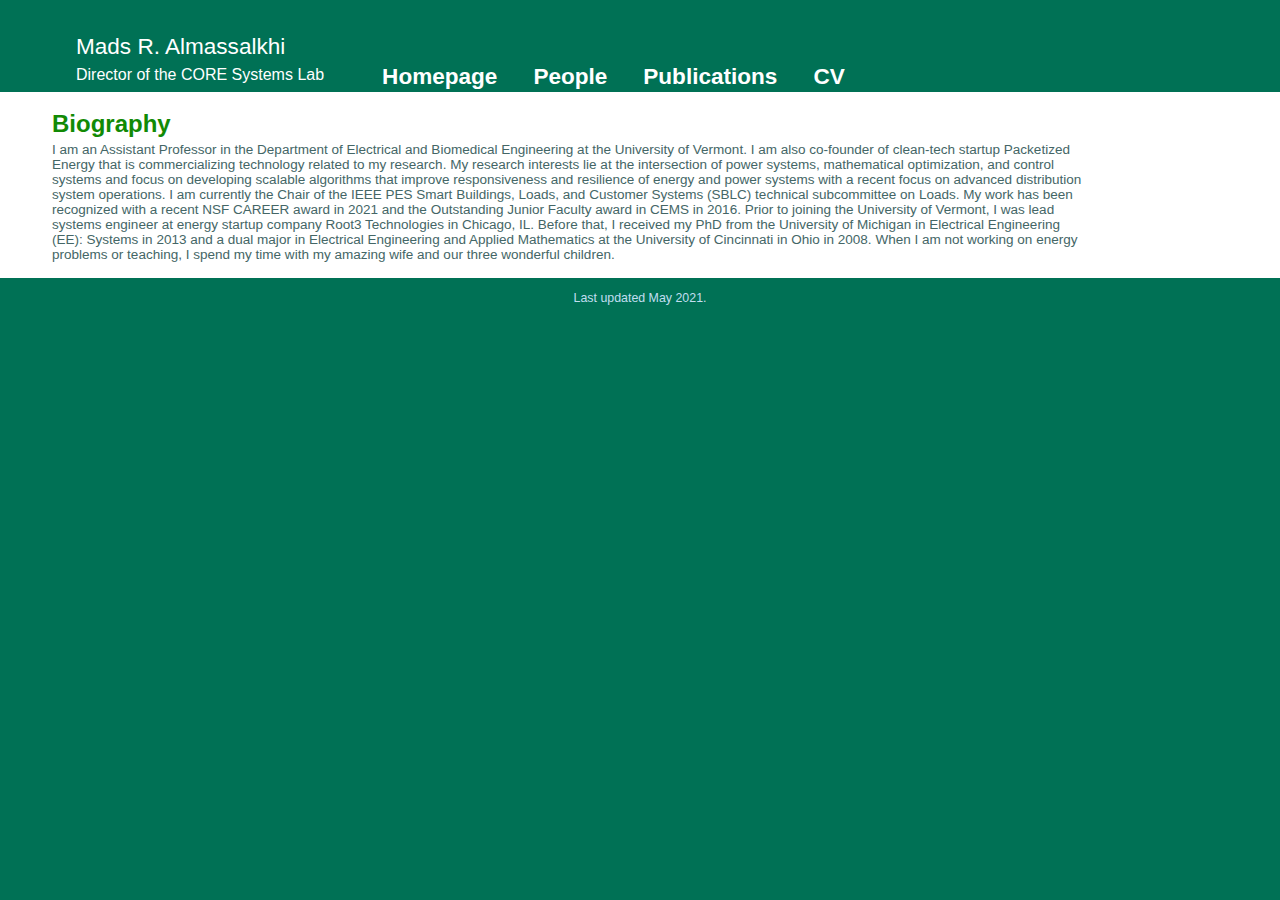
==== biography.html @ 9e0065cd "Google analytics" ====
<!DOCTYPE html PUBLIC "-//W3C//DTD XHTML 1.1//EN"
"http://www.w3.org/TR/xhtml11/DTD/xhtml11.dtd">
<html>
<head>
<meta http-equiv="content-type" content="text/html; charset=iso-8859-1"/>
<meta name="description" content="Homepage for Mads Almassalkhi"/>
<meta name="keywords" content="mads almassalkhi core control optimization energy power systems"/>
<meta name="author" content="Mads Almassalkhi"/>
<link rel="stylesheet" type="text/css" href="default.css" media="screen"/>
<title>Mads R. Almassalkhi</title>
<link rel="shortcut icon" type="image/x-icon" href="favicon.ico">
<!-- Global site tag (gtag.js) - Google Analytics -->
<script async src="https://www.googletagmanager.com/gtag/js?id=G-VBQJXR3NBB"></script>
<script>
  window.dataLayer = window.dataLayer || [];
  function gtag(){dataLayer.push(arguments);}
  gtag('js', new Date());

  gtag('config', 'G-VBQJXR3NBB');
</script>
</head>

<body>

<div class="container">

		<div class="header">

		<div class="title">
			<h1>Mads R. Almassalkhi <br/><font size="3"> Director of the CORE Systems Lab</font></h1>
		</div>

		<div class="navigation">
			<a href="index.html">Homepage</a>
			<a href="people.html">People</a>
			<a href="publications.html">Publications</a>
			<a href="madsCV full.pdf">CV</a>
			<div class="clearer"><span></span></div>
		</div>

	</div>
	<div class="main">

		<div class="content">

<h1><font size="5">Biography</font></h1>

<p> I am an Assistant Professor in the Department of Electrical and Biomedical Engineering at the University of Vermont. I am also co-founder of clean-tech startup Packetized Energy that is commercializing technology related to my research. My research interests lie at the intersection of power systems, mathematical optimization, and control systems and focus on developing scalable algorithms that improve responsiveness and resilience of energy and power systems with a recent focus on advanced distribution system operations. I am currently the Chair of the IEEE PES Smart Buildings, Loads, and Customer Systems (SBLC) technical subcommittee on Loads. My work has been recognized with a recent NSF CAREER award in 2021 and the Outstanding Junior Faculty award in CEMS in 2016. Prior to joining the University of Vermont, I was lead systems engineer at energy startup company Root3 Technologies in Chicago, IL. Before that, I received my PhD from the University of Michigan in Electrical Engineering (EE): Systems in 2013 and a dual major in Electrical Engineering and Applied Mathematics at the University of Cincinnati in Ohio in 2008. When I am not working on energy problems or teaching, I spend my time with my amazing wife and our three wonderful children. </p>

		</div>

		<div class="sidenav">

		</div>

		<div class="clearer"><span></span></div>

	</div>

</div>

<div class="footer">
Last updated May 2021.
</div>

</body>

</html>
---- default.css ----
/*#############################################################
Name: Indigo
Description: A lightweight (7kb images), simple and professional design.
Date: 2006-07-27
Author: Viktor Persson
URL: http://arcsin.se

Feel free to use and modify but please provide credits.
#############################################################*/

/* standard elements */
* {
	margin: 0;
	padding: 0;
}
a {
	color: #F70;
}
a:hover {
	color: #C60;
}
body {
	background: #007155 url(img/bg.gif) repeat-x;
	color: #466;
	font: normal 70.5% "Lucida Sans Unicode",sans-serif;
	margin: 0;
}
input {
	color: #555;
	font: normal 1.1em "Lucida Sans Unicode",sans-serif;
}
p,cite,code,ul {
	font-size: 1.2em;
	padding-bottom: 1.2em;
}
.button {
	border: 1px solid #AAA;
	margin-left: 5px;
	padding: 2px 3px;
}
h1 {
	font-size: 1.4em;
	margin-bottom: 4px;
}
code {
	background: url(img/bgcode.gif);
	border: 1px solid #F0F0F0;
	border-left: 6px solid #39F;
	color: #555;
	display: block;
	font: normal 1.1em "Lucida Sans Unicode",serif;
	margin-bottom: 12px;
	padding: 8px 10px;
	white-space: pre;
}
cite {
	background: url(img/quote.gif) no-repeat;
	color: #666;
	display: block;
	font: normal 1.3em "Lucida Sans Unicode",serif;
	padding-left: 28px;
}
h1,h3 {
	color: #128A05;
	padding-top: 6px;
}
h2 {
	color: #128A05;
	font-size: 1.1em;
}
/* misc */
.clearer {
	clear: both;
}

/* structure */
.container {
	background: url(img/topleft.gif) no-repeat;
}

.header {
	height: 92px;
}

/* title */
.title {
	float: left;
	padding: 28px 0 0 76px;
}
.title h1 {
	color: #FFF;
	font: normal 2em Verdana,sans-serif;
}
/* navigation */
.navigation {
	float: left;
	height: 92px;
	margin-left: 24px;
	padding: 0 16px;
}
.navigation a {
	color: #FFF;
	float: left;
	font: bold 2.0em "Trebuchet MS",sans-serif;
	margin-top: 56px;
	padding: 8px 18px;
	text-align: center;
	text-decoration: none;
}
.navigation a:hover {
	background-color: #4A91C3;
	color: #FFF;
}

/* main */
.main {
	background: #FFF url(img/bgmain.gif) no-repeat;
	clear: both;
	padding: 12px 12px 0 52px;
}

/* main left */
.sidenav {
	float: left;
	width: 15%;
}
.sidenav h1 {
	border-bottom: 1px dashed #DDD;
	color: #E73;
	font-size: 1.2em;
	height: 20px;
	margin-top: 1.2em;
}
.sidenav ul {
	margin: 0;
	padding: 0;
}
.sidenav li { 
	border-bottom: 1px dashed #EEE;
	list-style: none;
	margin: 0;
}
.sidenav li a {
	color: #777;
	display: block;
	font-size: 0.9em;
	padding: 3px 6px 3px 18px;
	text-decoration: none;
}
.sidenav li a:hover {
	color: #111;
	background: url(img/nav_li.gif) no-repeat;
}

/* content */
.content {
	float: left;
	margin-right: 4%;
	width: 85%;
}
.content .descr {
	color: #C60;
	margin-bottom: 6px;
}
.content li {
	list-style: url(img/li.gif);
	margin-left: 18px;
}

/* search form */
.styled {
	border: 3px double #E5E5E5;
	padding: 2px 3px;
}
.button {
	border: 1px solid #AAA;
	margin-left: 5px;
	padding: 2px 3px;
}

/* footer */
.footer {
	background: #007155 url(img/bgfooter.gif) repeat-x;
	color: #C1DEF0;
	font-size: 1.1em;
	line-height: 40px;
	text-align: center;
}
.footer a {
	color: #FFF;
	text-decoration: none;
}
.footer a:hover {
	color: #FFF;
	text-decoration: underline;
}


/* Bold my name in the author list */
a.bibbase.author.link[href="https://madsalma.github.io/publications2.html"] {
  font-weight: bold;
   pointer-events: none;
   cursor: default;
   color: gray;
}

ul {
  list-style-type: none;
}

li span {
    font-size: 14px;
}

.bibbase_icon { display: none; }

.bibbase_paper_title {
	pointer-events: none;
  cursor: default; 
}

#title{
	height: 20px;
	float: left;
	padding-right: 10px;
    margin-bottom: 5px;
	font-size: 18pt;
    font-weight: bold;
    background-color: white;
	}

#title-line{
    height: 10px;
    border-bottom: solid 1px #ccc;
}

#section{ 
	height: 20px;
	float: left;
	padding-right: 5px;
    margin-bottom: 5px;
	font-size: 18px;
    font-weight: bold;
    background-color: white;
	}

/* Remove group by downloads */
  #bibbase_header a[onclick="groupby('downloads')"] { display: none; }

/* Play with background colors */
.bibbase_group {
    /* background-color: #D0D0E0; */
    background-color: #C1DEF0;
    font-style: normal;
    font-size: larger;
    text-shadow: 0px 0px 3px #FFFFFF;
    border-radius: 4px 4px 4px 4px;
    -moz-border-radius: 4px 4px 4px 4px;
    -webkit-border-radius: 4px;
    padding: 5px 40px 5px;
    margin-top: 10px;
    margin-bottom: 5px;
    cursor: pointer;
    word-spacing: 3px;
}
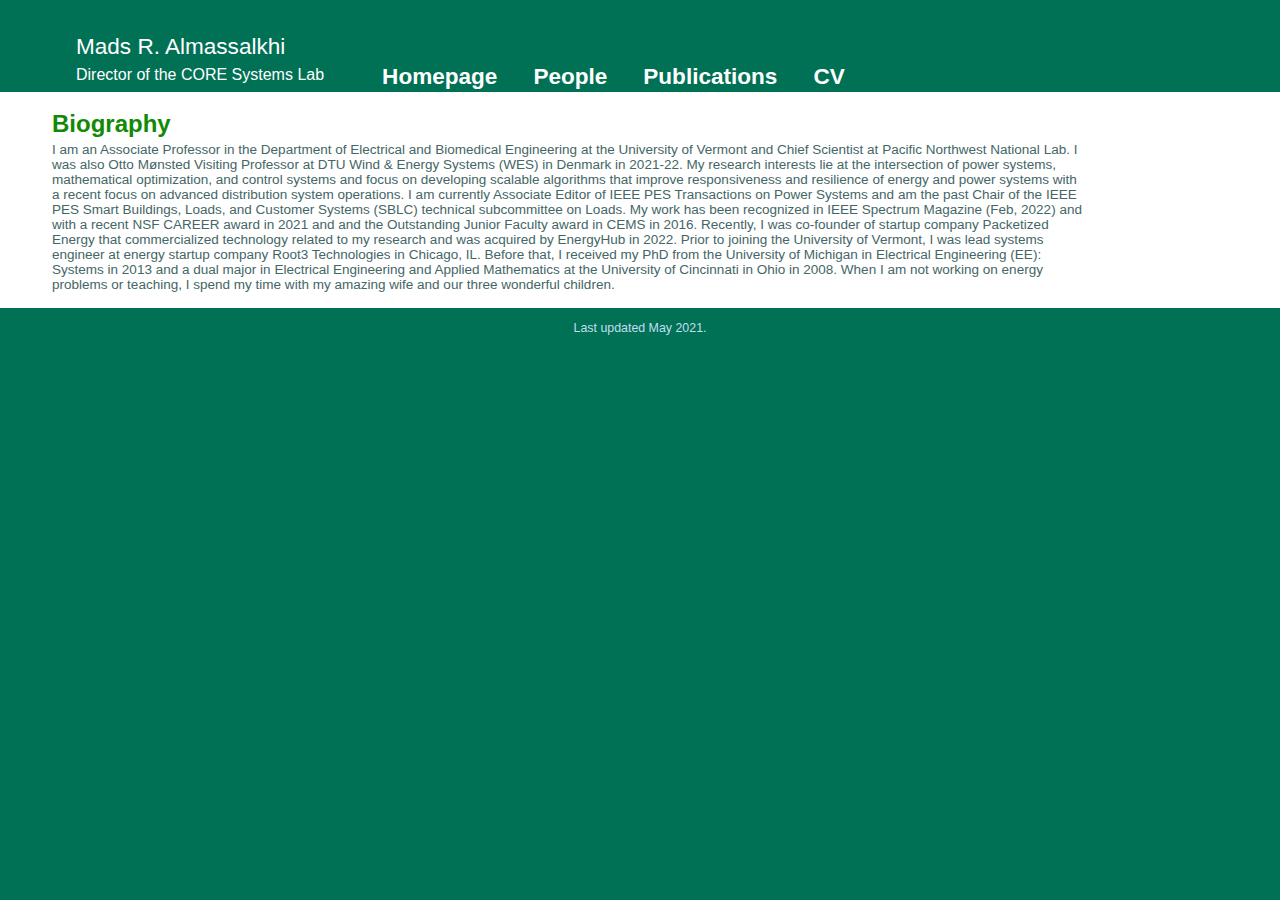
==== commit 5116adfe: "updated site/papers" ====
--- a/biography.html
+++ b/biography.html
@@ -45,7 +45,25 @@
 
 <h1><font size="5">Biography</font></h1>
 
-<p> I am an Assistant Professor in the Department of Electrical and Biomedical Engineering at the University of Vermont. I am also co-founder of clean-tech startup Packetized Energy that is commercializing technology related to my research. My research interests lie at the intersection of power systems, mathematical optimization, and control systems and focus on developing scalable algorithms that improve responsiveness and resilience of energy and power systems with a recent focus on advanced distribution system operations. I am currently the Chair of the IEEE PES Smart Buildings, Loads, and Customer Systems (SBLC) technical subcommittee on Loads. My work has been recognized with a recent NSF CAREER award in 2021 and the Outstanding Junior Faculty award in CEMS in 2016. Prior to joining the University of Vermont, I was lead systems engineer at energy startup company Root3 Technologies in Chicago, IL. Before that, I received my PhD from the University of Michigan in Electrical Engineering (EE): Systems in 2013 and a dual major in Electrical Engineering and Applied Mathematics at the University of Cincinnati in Ohio in 2008. When I am not working on energy problems or teaching, I spend my time with my amazing wife and our three wonderful children. </p>
+<p> I am an Associate Professor in the Department of Electrical and
+Biomedical Engineering at the University of Vermont and Chief Scientist at Pacific Northwest National Lab. I was also Otto M�nsted Visiting Professor at DTU Wind & Energy Systems (WES) in Denmark in 2021-22.
+My research interests lie at the intersection of
+power systems, mathematical optimization, and control systems and focus on
+developing scalable algorithms that improve responsiveness and resilience
+of energy and power systems with a recent focus on advanced distribution
+system operations. I am currently Associate Editor of IEEE PES Transactions on Power Systems and am the past Chair of the IEEE PES Smart
+Buildings, Loads, and Customer Systems (SBLC) technical subcommittee on
+Loads. My work has been recognized in IEEE Spectrum Magazine (Feb, 2022) and with a recent NSF CAREER award in 2021 and
+and the Outstanding Junior Faculty award in CEMS in 2016. Recently, I was co-founder
+of startup company Packetized Energy that commercialized technology
+related to my research and was acquired by EnergyHub in 2022. Prior to joining
+the University of Vermont, I was lead systems engineer at energy startup
+company Root3 Technologies in Chicago, IL. Before that, I received my PhD
+from the University of Michigan in Electrical Engineering (EE): Systems in
+2013 and a dual major in Electrical Engineering and Applied Mathematics at
+the University of Cincinnati in Ohio in 2008. When I am not working on
+energy problems or teaching, I spend my time with my amazing wife and our
+three wonderful children. </p>
 
 		</div>
 
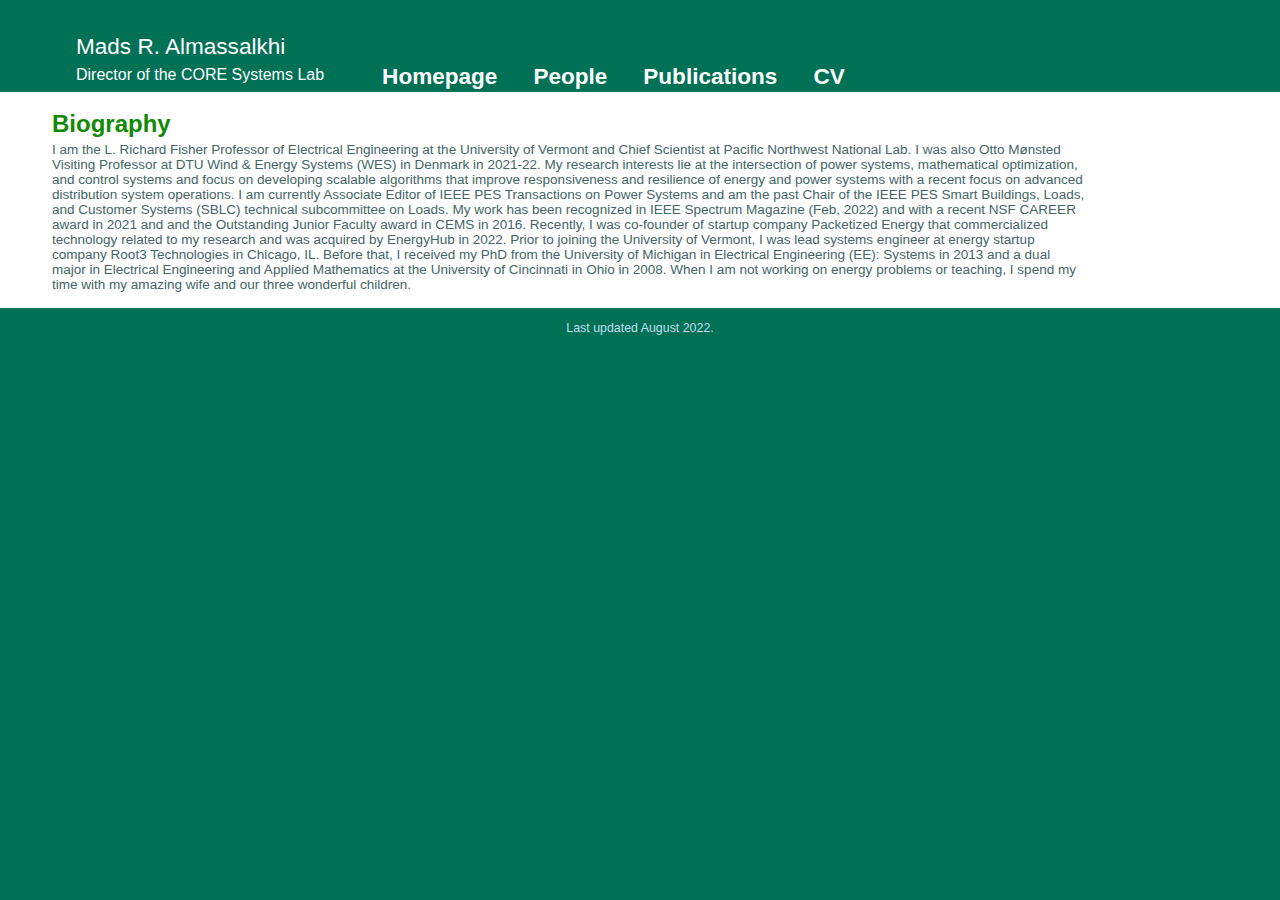
==== commit 6d84ba82: "updated my profile" ====
--- a/biography.html
+++ b/biography.html
@@ -45,8 +45,7 @@
 
 <h1><font size="5">Biography</font></h1>
 
-<p> I am an Associate Professor in the Department of Electrical and
-Biomedical Engineering at the University of Vermont and Chief Scientist at Pacific Northwest National Lab. I was also Otto M�nsted Visiting Professor at DTU Wind & Energy Systems (WES) in Denmark in 2021-22.
+<p> I am the L. Richard Fisher Professor of Electrical Engineering at the University of Vermont and Chief Scientist at Pacific Northwest National Lab. I was also Otto M�nsted Visiting Professor at DTU Wind & Energy Systems (WES) in Denmark in 2021-22.
 My research interests lie at the intersection of
 power systems, mathematical optimization, and control systems and focus on
 developing scalable algorithms that improve responsiveness and resilience
@@ -78,7 +77,7 @@
 </div>
 
 <div class="footer">
-Last updated May 2021.
+Last updated August 2022.
 </div>
 
 </body>
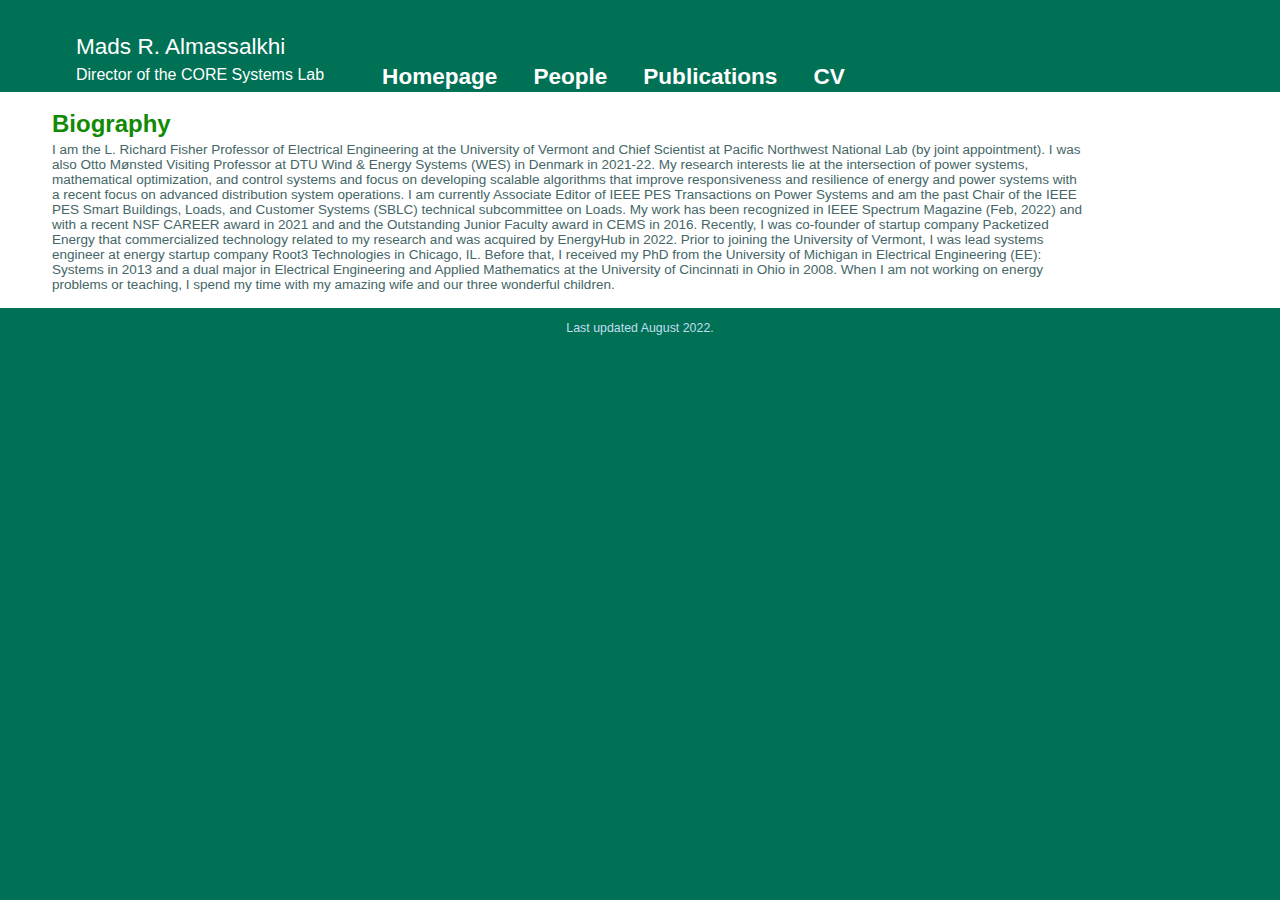
==== commit 7b2ecee4: "updated bio again" ====
--- a/biography.html
+++ b/biography.html
@@ -45,7 +45,7 @@
 
 <h1><font size="5">Biography</font></h1>
 
-<p> I am the L. Richard Fisher Professor of Electrical Engineering at the University of Vermont and Chief Scientist at Pacific Northwest National Lab. I was also Otto M�nsted Visiting Professor at DTU Wind & Energy Systems (WES) in Denmark in 2021-22.
+<p> I am the L. Richard Fisher Professor of Electrical Engineering at the University of Vermont and Chief Scientist at Pacific Northwest National Lab (by joint appointment). I was also Otto M�nsted Visiting Professor at DTU Wind & Energy Systems (WES) in Denmark in 2021-22.
 My research interests lie at the intersection of
 power systems, mathematical optimization, and control systems and focus on
 developing scalable algorithms that improve responsiveness and resilience
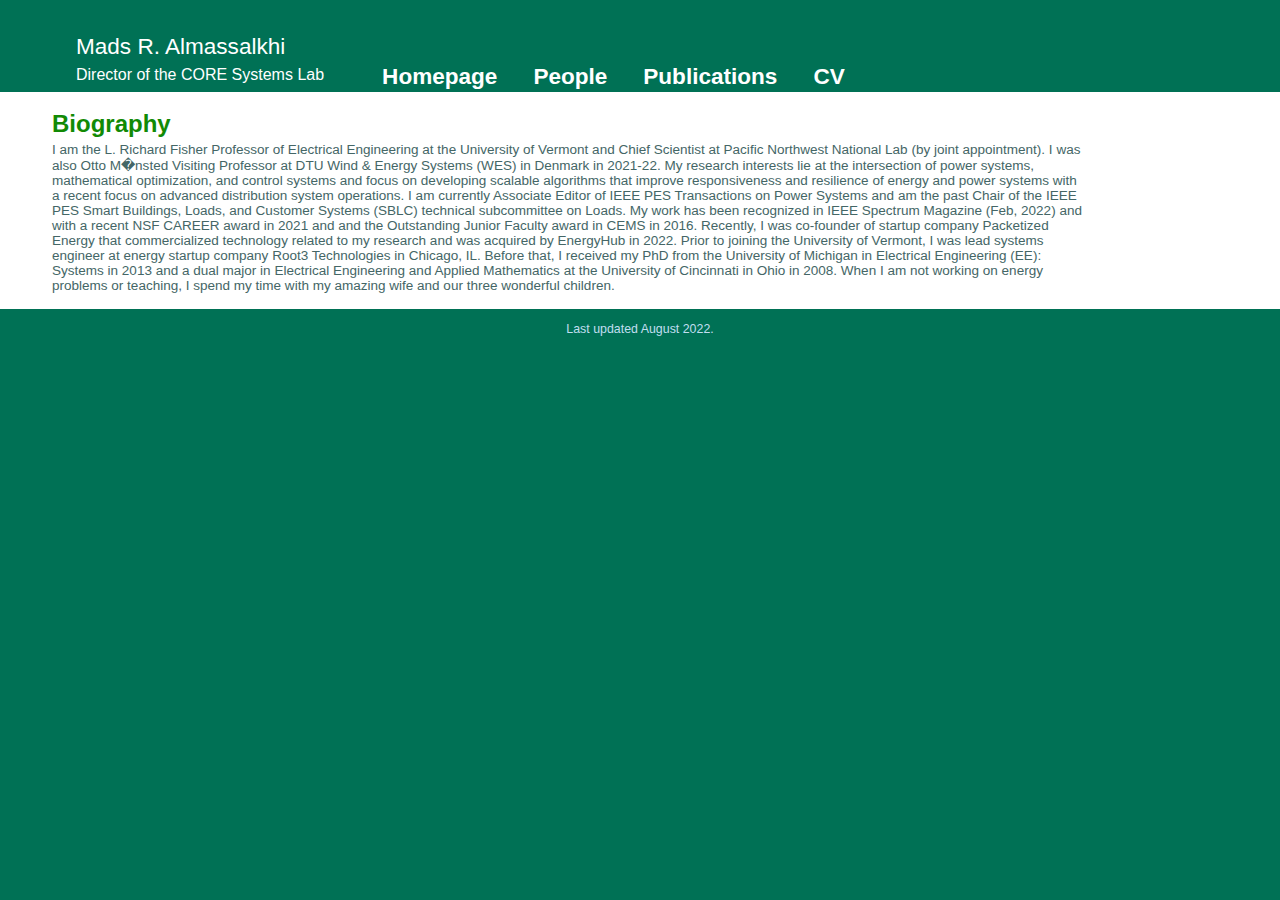
==== commit 6ac521a0: "UTF'ed it up." ====
--- a/biography.html
+++ b/biography.html
@@ -1,7 +1,8 @@
 <!DOCTYPE html PUBLIC "-//W3C//DTD XHTML 1.1//EN"
 "http://www.w3.org/TR/xhtml11/DTD/xhtml11.dtd">
-<html>
+<html lang="en">
 <head>
+<meta charset="UTF-8">
 <meta http-equiv="content-type" content="text/html; charset=iso-8859-1"/>
 <meta name="description" content="Homepage for Mads Almassalkhi"/>
 <meta name="keywords" content="mads almassalkhi core control optimization energy power systems"/>
@@ -46,10 +47,7 @@
 <h1><font size="5">Biography</font></h1>
 
 <p> I am the L. Richard Fisher Professor of Electrical Engineering at the University of Vermont and Chief Scientist at Pacific Northwest National Lab (by joint appointment). I was also Otto M�nsted Visiting Professor at DTU Wind & Energy Systems (WES) in Denmark in 2021-22.
-My research interests lie at the intersection of
-power systems, mathematical optimization, and control systems and focus on
-developing scalable algorithms that improve responsiveness and resilience
-of energy and power systems with a recent focus on advanced distribution
+My research interests lie at the intersection of power systems, mathematical optimization, and control systems and focus on developing scalable algorithms that improve responsiveness and resilience of energy and power systems with a recent focus on advanced distribution
 system operations. I am currently Associate Editor of IEEE PES Transactions on Power Systems and am the past Chair of the IEEE PES Smart
 Buildings, Loads, and Customer Systems (SBLC) technical subcommittee on
 Loads. My work has been recognized in IEEE Spectrum Magazine (Feb, 2022) and with a recent NSF CAREER award in 2021 and
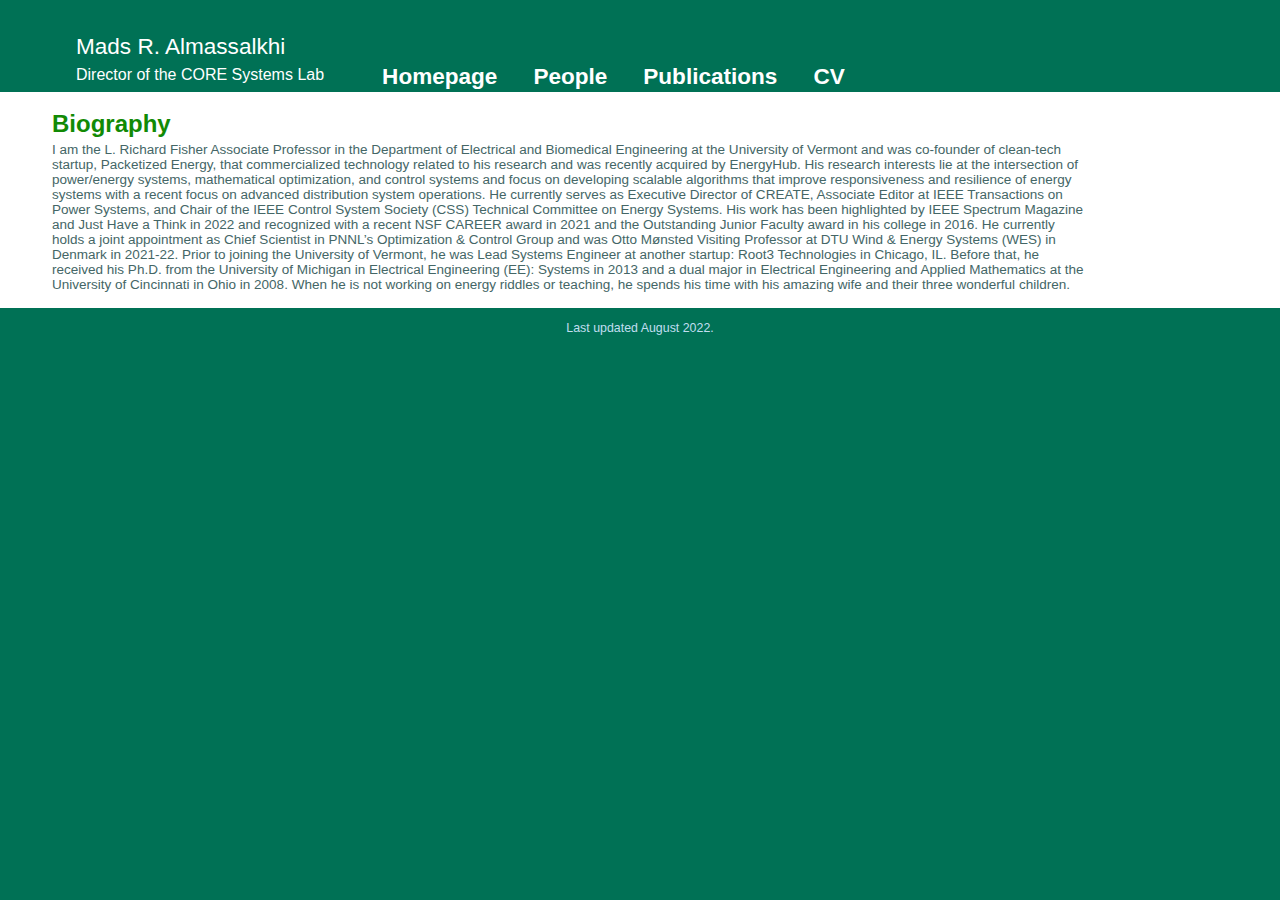
==== commit 9dffbff7: "People" ====
--- a/biography.html
+++ b/biography.html
@@ -46,21 +46,31 @@
 
 <h1><font size="5">Biography</font></h1>
 
-<p> I am the L. Richard Fisher Professor of Electrical Engineering at the University of Vermont and Chief Scientist at Pacific Northwest National Lab (by joint appointment). I was also Otto M�nsted Visiting Professor at DTU Wind & Energy Systems (WES) in Denmark in 2021-22.
-My research interests lie at the intersection of power systems, mathematical optimization, and control systems and focus on developing scalable algorithms that improve responsiveness and resilience of energy and power systems with a recent focus on advanced distribution
-system operations. I am currently Associate Editor of IEEE PES Transactions on Power Systems and am the past Chair of the IEEE PES Smart
-Buildings, Loads, and Customer Systems (SBLC) technical subcommittee on
-Loads. My work has been recognized in IEEE Spectrum Magazine (Feb, 2022) and with a recent NSF CAREER award in 2021 and
-and the Outstanding Junior Faculty award in CEMS in 2016. Recently, I was co-founder
-of startup company Packetized Energy that commercialized technology
-related to my research and was acquired by EnergyHub in 2022. Prior to joining
-the University of Vermont, I was lead systems engineer at energy startup
-company Root3 Technologies in Chicago, IL. Before that, I received my PhD
-from the University of Michigan in Electrical Engineering (EE): Systems in
-2013 and a dual major in Electrical Engineering and Applied Mathematics at
-the University of Cincinnati in Ohio in 2008. When I am not working on
-energy problems or teaching, I spend my time with my amazing wife and our
-three wonderful children. </p>
+<p>
+I am the L. Richard Fisher Associate Professor in the Department of
+Electrical and Biomedical Engineering at the University of Vermont and was
+co-founder of clean-tech startup, Packetized Energy, that commercialized
+technology related to his research and was recently acquired by EnergyHub.
+His research interests lie at the intersection of power/energy systems,
+mathematical optimization, and control systems and focus on developing
+scalable algorithms that improve responsiveness and resilience of energy
+systems with a recent focus on advanced distribution system operations. He
+currently serves as Executive Director of CREATE, Associate Editor at IEEE
+Transactions on Power Systems, and Chair of the IEEE Control System Society
+(CSS) Technical Committee on Energy Systems. His work has been highlighted
+by IEEE Spectrum Magazine and Just Have a Think in 2022 and recognized with
+a recent NSF CAREER award in 2021 and the Outstanding Junior Faculty award
+in his college in 2016. He currently holds a joint appointment as Chief
+Scientist in PNNL’s Optimization & Control Group and was Otto Mønsted
+Visiting Professor at DTU Wind & Energy Systems (WES) in Denmark in
+2021-22. Prior to joining the University of Vermont, he was Lead Systems
+Engineer at another startup: Root3 Technologies in Chicago, IL. Before
+that, he received his Ph.D. from the University of Michigan in Electrical
+Engineering (EE): Systems in 2013 and a dual major in Electrical
+Engineering and Applied Mathematics at the University of Cincinnati in Ohio
+in 2008. When he is not working on energy riddles or teaching, he spends
+his time with his amazing wife and their three wonderful children.
+</p>
 
 		</div>
 
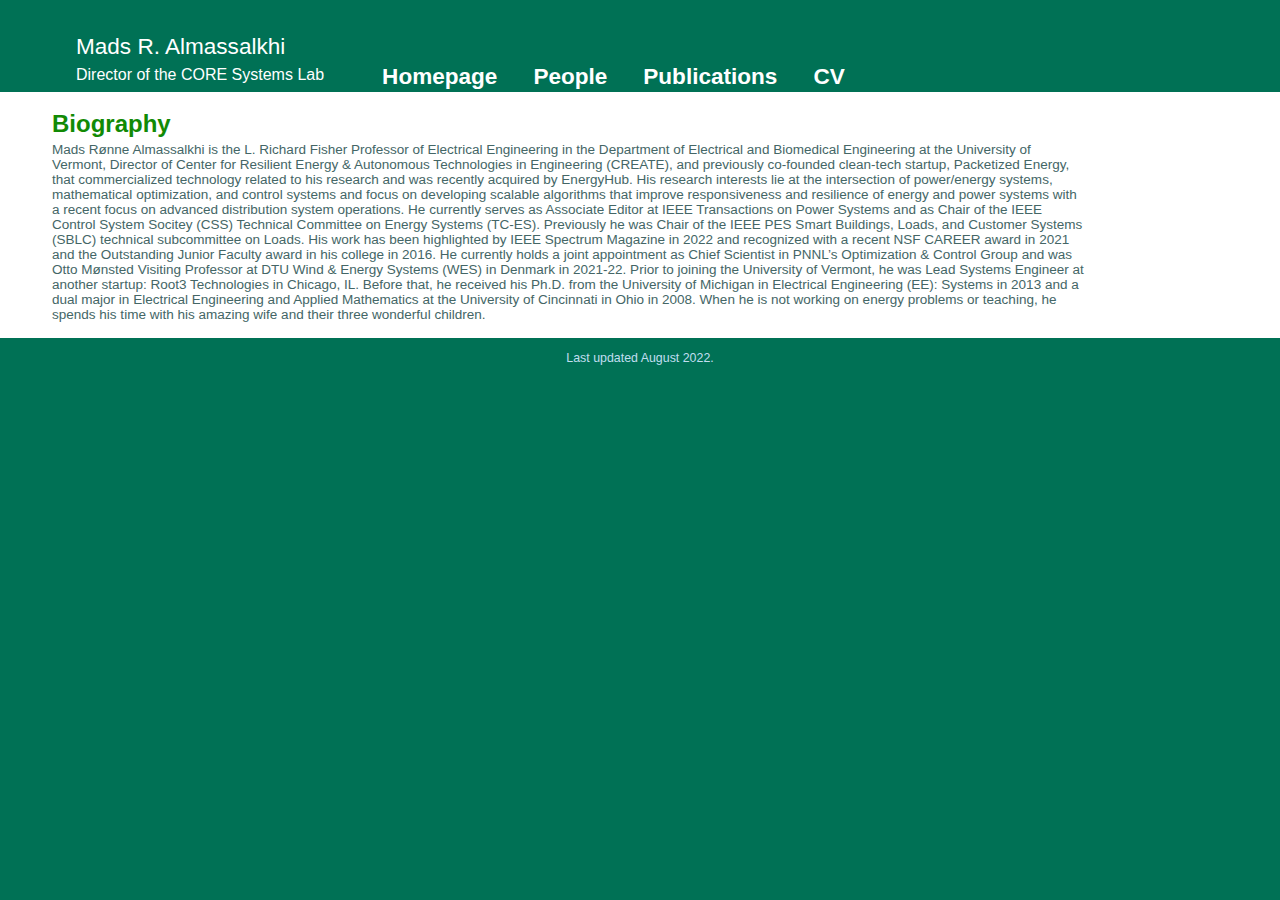
==== commit ff24a881: "update bio" ====
--- a/biography.html
+++ b/biography.html
@@ -47,29 +47,33 @@
 <h1><font size="5">Biography</font></h1>
 
 <p>
-I am the L. Richard Fisher Associate Professor in the Department of
-Electrical and Biomedical Engineering at the University of Vermont and was
-co-founder of clean-tech startup, Packetized Energy, that commercialized
-technology related to his research and was recently acquired by EnergyHub.
-His research interests lie at the intersection of power/energy systems,
+Mads Rønne Almassalkhi is the L. Richard Fisher Professor of Electrical
+Engineering in the Department of Electrical and Biomedical Engineering at
+the University of Vermont, Director of Center for Resilient Energy &
+Autonomous Technologies in Engineering (CREATE), and previously co-founded
+clean-tech startup, Packetized Energy, that commercialized technology
+related to his research and was recently acquired by EnergyHub. His
+research interests lie at the intersection of power/energy systems,
 mathematical optimization, and control systems and focus on developing
 scalable algorithms that improve responsiveness and resilience of energy
-systems with a recent focus on advanced distribution system operations. He
-currently serves as Executive Director of CREATE, Associate Editor at IEEE
-Transactions on Power Systems, and Chair of the IEEE Control System Society
-(CSS) Technical Committee on Energy Systems. His work has been highlighted
-by IEEE Spectrum Magazine and Just Have a Think in 2022 and recognized with
-a recent NSF CAREER award in 2021 and the Outstanding Junior Faculty award
-in his college in 2016. He currently holds a joint appointment as Chief
-Scientist in PNNL’s Optimization & Control Group and was Otto Mønsted
-Visiting Professor at DTU Wind & Energy Systems (WES) in Denmark in
-2021-22. Prior to joining the University of Vermont, he was Lead Systems
-Engineer at another startup: Root3 Technologies in Chicago, IL. Before
-that, he received his Ph.D. from the University of Michigan in Electrical
-Engineering (EE): Systems in 2013 and a dual major in Electrical
-Engineering and Applied Mathematics at the University of Cincinnati in Ohio
-in 2008. When he is not working on energy riddles or teaching, he spends
-his time with his amazing wife and their three wonderful children.
+and power systems with a recent focus on advanced distribution system
+operations. He currently serves as Associate Editor at IEEE Transactions on
+Power Systems and as Chair of the IEEE Control System Socitey (CSS)
+Technical Committee on Energy Systems (TC-ES). Previously he was Chair of
+the IEEE PES Smart Buildings, Loads, and Customer Systems (SBLC) technical
+subcommittee on Loads. His work has been highlighted by IEEE Spectrum
+Magazine in 2022 and recognized with a recent NSF CAREER award in 2021 and
+the Outstanding Junior Faculty award in his college in 2016. He currently
+holds a joint appointment as Chief Scientist in PNNL’s Optimization &
+Control Group and was Otto Mønsted Visiting Professor at DTU Wind & Energy
+Systems (WES) in Denmark in 2021-22. Prior to joining the University of
+Vermont, he was Lead Systems Engineer at another startup: Root3
+Technologies in Chicago, IL. Before that, he received his Ph.D. from the
+University of Michigan in Electrical Engineering (EE): Systems in 2013 and
+a dual major in Electrical Engineering and Applied Mathematics at the
+University of Cincinnati in Ohio in 2008. When he is not working on energy
+problems or teaching, he spends his time with his amazing wife and their
+three wonderful children.
 </p>
 
 		</div>
